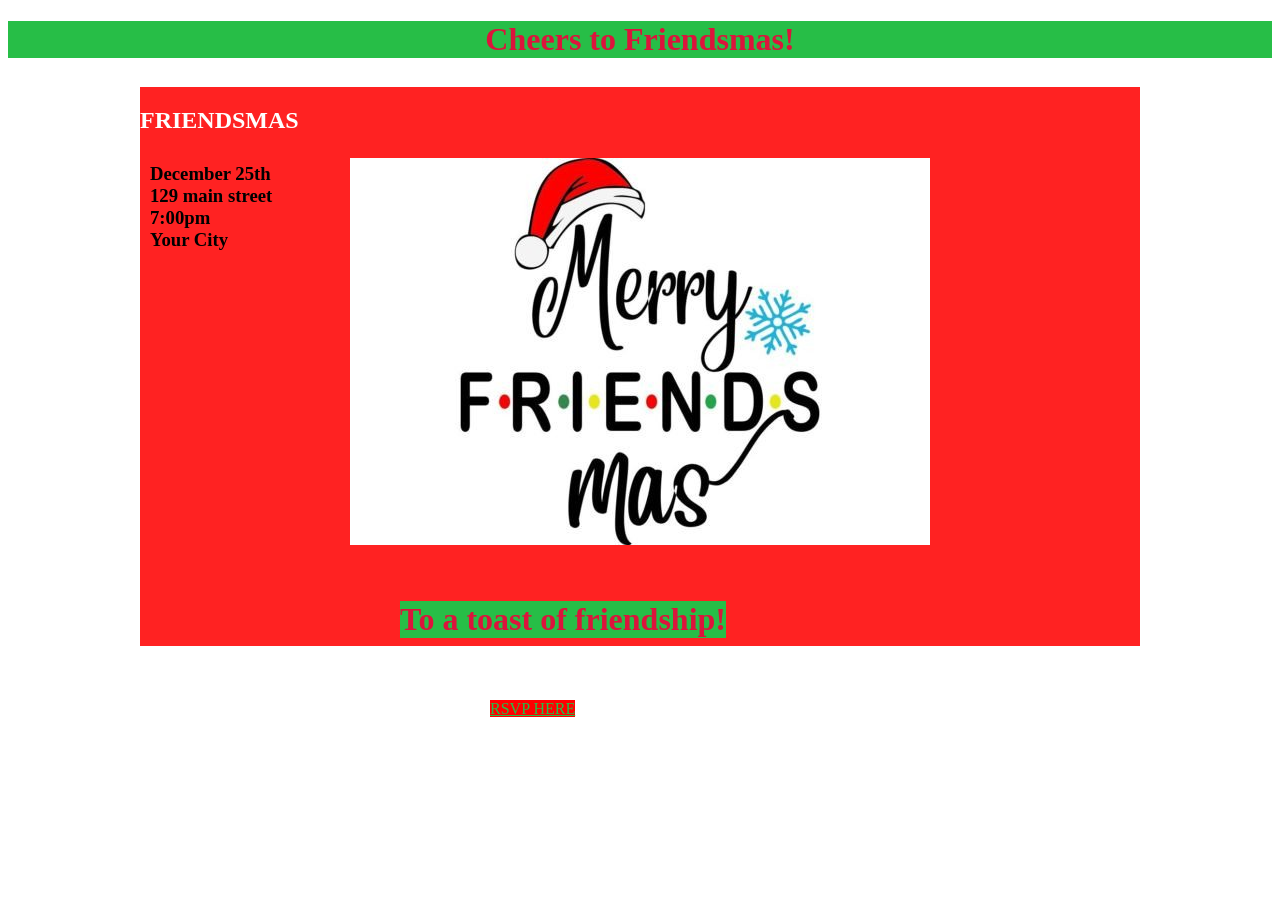
==== index.html @ 967b0b89 "Add files via upload" ====
<!DOCTYPE html>
<html lang="en">
    <head>
        <meta charset="UTF-8" />
        <title>Title</title>
        <link rel="stylesheet" href="styles.css" />
        <script src="script.js"></script>
        <style> 
            h2{
                color:white
            }
            h4{
                color:#fff4f4
            }
            h1{
                 color:crimson;
                background:#27be47;
                text-align:center;
            }
            a{
                color:#27be47;
                background:#ff0000
            }
        </style>
    </head>
    <body>
        <h1>Cheers to Friendsmas!</h1>
    
        <div class="container">
        <h2>FRIENDSMAS</h2>
        </div>
         <div class="firstparas">
             <h3>
                December 25th
                <br>
                129 main street
                <br>
                7:00pm
                <br>
                Your City
                 <br>
                </h3>
        </div>
        <div class="images">
            <img src=imgs/Merry width 200px>
        </div>
        <div class="secondparas">
        <h1>To a toast of friendship!
            
            </h1>
        
        </div>
         <div class="thirdparas">
        <a href="Pg2.html">RSVP HERE</a></div>
             
        
        
    </body>
</html>
---- styles.css ----
.container{
    background-color:#ff2222;
    width:1000px;
    height:559px;
    overflow: hidden;
    margin:auto;
    position:relative;
    top:7px;
}
.firstparas{
     background color:#58b55d;
    width:550px;
    position: absolute;
    left:150px;
    top: 144px;
}
.images{
    position:absolute;
    left:350px;
    top: 158px;
}
.secondparas{
    position:absolute;
    top:580px;
    left:400px;
    
}
.thirdparas{
    position:absolute;
    left:490px;
    top:700px;
    
}
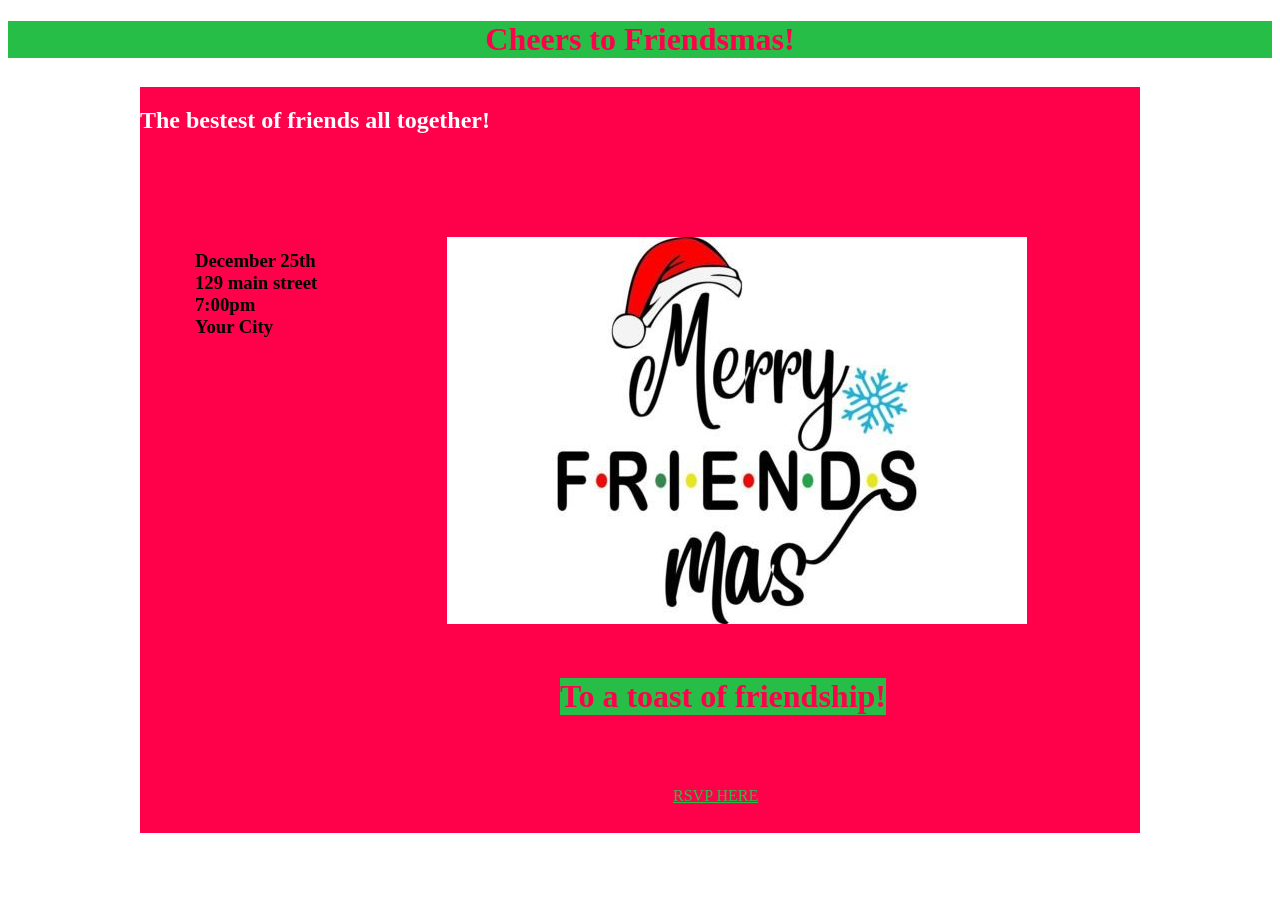
==== commit 0dfe5bf2: "Add files via upload" ====
--- a/index.html
+++ b/index.html
@@ -13,13 +13,13 @@
                 color:#fff4f4
             }
             h1{
-                 color:crimson;
+                 color:#ff004a;
                 background:#27be47;
                 text-align:center;
             }
             a{
                 color:#27be47;
-                background:#ff0000
+                background:#ff004a
             }
         </style>
     </head>
@@ -27,9 +27,9 @@
         <h1>Cheers to Friendsmas!</h1>
     
         <div class="container">
-        <h2>FRIENDSMAS</h2>
-        </div>
-         <div class="firstparas">
+        <h2>The bestest of friends all together!</h2>
+            
+            <div class="firstparas">
              <h3>
                 December 25th
                 <br>
@@ -52,6 +52,10 @@
         </div>
          <div class="thirdparas">
         <a href="Pg2.html">RSVP HERE</a></div>
+            
+            
+        </div>
+         
              
         
         
--- a/styles.css
+++ b/styles.css
@@ -1,8 +1,8 @@
 
     .container{
-    background-color:#ff2222;
+    background-color:#ff004a;
     width:1000px;
-    height:559px;
+    height:746px;
     overflow: hidden;
     margin:auto;
     position:relative;
@@ -12,23 +12,41 @@
      background color:#58b55d;
     width:550px;
     position: absolute;
-    left:150px;
+    left:55px;
     top: 144px;
 }
 .images{
     position:absolute;
-    left:350px;
-    top: 158px;
+    left:307px;
+    top: 150px;
 }
 .secondparas{
     position:absolute;
-    top:580px;
-    left:400px;
+    top:570px;
+    left:420px;
     
 }
 .thirdparas{
     position:absolute;
-    left:490px;
+    left:533px;
     top:700px;
     
 }
+.imgs{
+    position:absolute;
+    left:950px;
+    top: 150px;
+}
+.firstparass{
+     background color:#58b55d;
+    width:550px;
+    position: absolute;
+    left:696px;
+    top: 144px;
+}
+.thirdparass{
+    position:absolute;
+    left:1014px;
+    top:700px;
+    
+}
